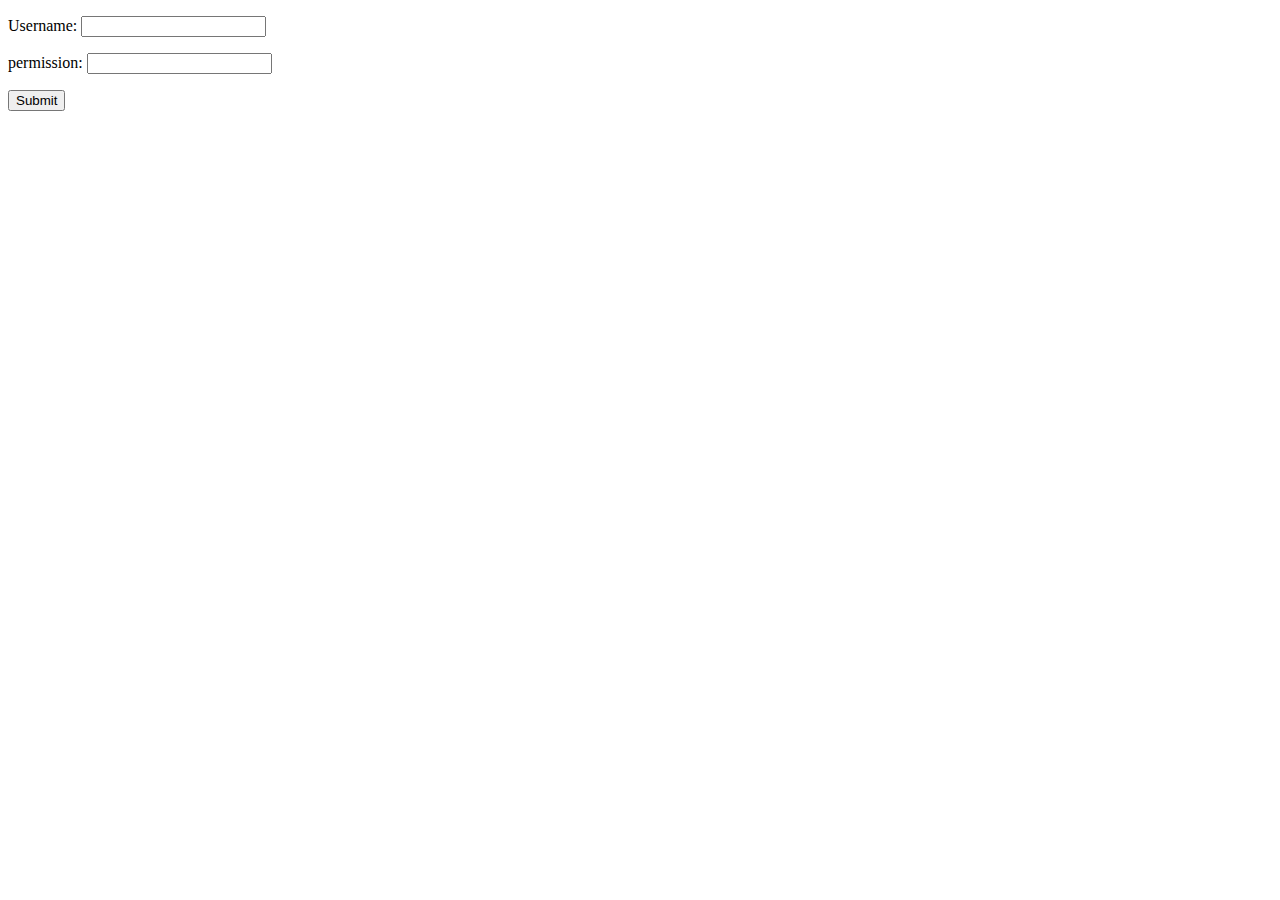
==== private/config/data/upload/index.html @ 29a97a9b "Update upload function" ====
<!DOCTYPE html>
<html lang="en">
<head>
    <meta charset="UTF-8">
    <title>Add Record Form</title>
</head>
<body>
<form action="upload.php" method="post">
    <p>
        <label for="username">Username:</label>
        <input type="text" name="username" id="username">
    </p>
    <p>
        <label for="permission">permission:</label>
        <input type="text" name="permission" id="permission">
    </p>
    <input type="submit" value="Submit">
</form>
</body>
</html>
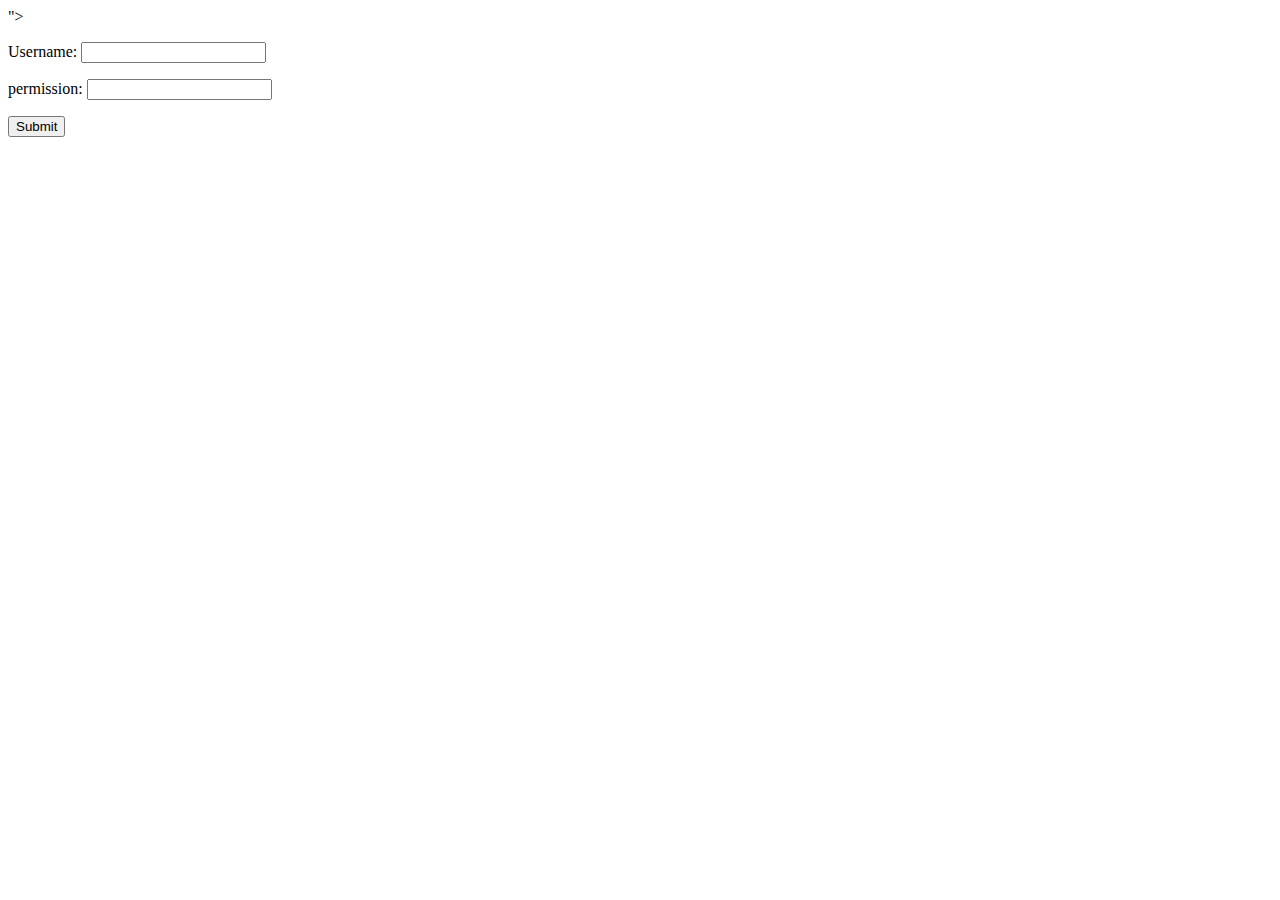
==== commit e4a3e6f2: "changed the upload function" ====
--- a/private/config/data/upload/index.html
+++ b/private/config/data/upload/index.html
@@ -2,10 +2,10 @@
 <html lang="en">
 <head>
     <meta charset="UTF-8">
-    <title>Add Record Form</title>
+    <title>Add User Form</title>
 </head>
 <body>
-<form action="upload.php" method="post">
+<form method="post" action="<?php echo htmlspecialchars($_SERVER["PHP_SELF"]);?>">
     <p>
         <label for="username">Username:</label>
         <input type="text" name="username" id="username">
